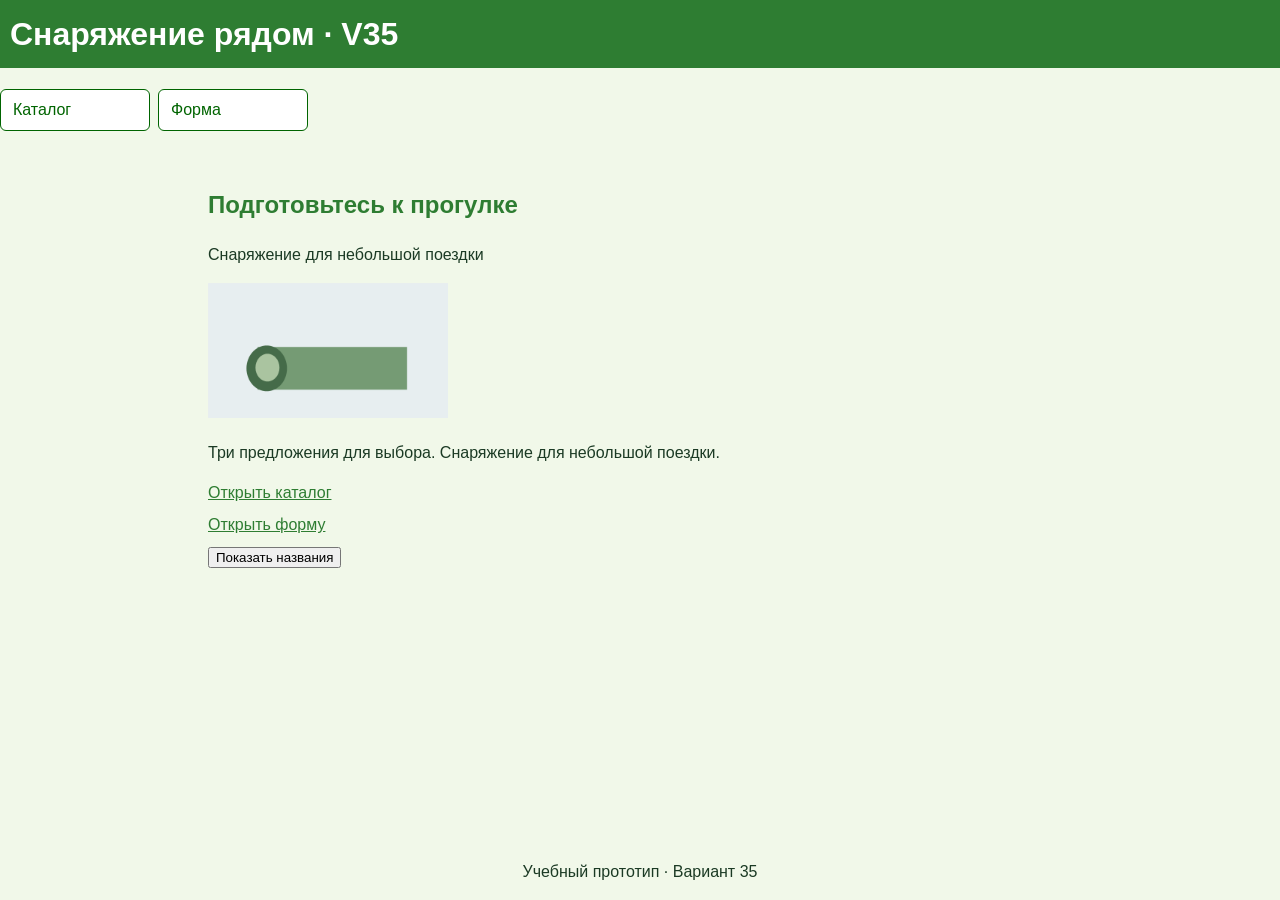
==== index.html @ 1187051e "Сохранено текущее состояние веб-проекта" ====
<!doctype html>
<html lang="ru">
<head>
    <meta charset="utf-8">
    <meta name="viewport" content="width=device-width, initial-scale=1">
    <title>Снаряжение рядом · V35</title>
    <link rel="stylesheet" href="style.css">
    <script src="catalog.js" defer></script>
</head>
<body>
    <header>
        <h1>Снаряжение рядом · V35</h1> <!-- название приложения -->
        <nav>  <!-- ссылка на каталог -->
            <a href="catalog.html">Каталог</a>
            <a href="form.html">Форма</a>
        </nav>
    </header>
    <main class="page">
        <h2>Подготовьтесь к прогулке</h2> <!-- заголовок главной -->
        <p>Снаряжение для небольшой поездки</p> <!-- короткое пояснение -->
        <img src="images/item1.png" alt="Коврик" width="240"> <!-- основное изображение -->
        <p>Три предложения для выбора. Снаряжение для небольшой поездки.</p> <!-- описание -->
        <div class="links">
            <a href="catalog.html">Открыть каталог</a>
            <a href="form.html">Открыть форму</a>
        </div>
        <button id="show-names" type="button">Показать названия</button>
        <ul id="names"></ul>
    </main>
</body>
<footer>
  <p>Учебный прототип · Вариант 35</p>
</footer>
</html>
---- style.css ----
body {
  font-family: Arial, sans-serif;
  font-size: 1rem;
  line-height: 1.5;
  color: #1B3A24;
  background-color: #F1F8E9;
  margin: 0px;
  overflow-wrap: anywhere;
}

h1 {
  margin-top: 0px;
  background-color: #2E7D32;
  color: white;
  padding: 10px;
}

h2 {
  color: #2E7D32;
}

a {
  color: #2E7D32;
  text-decoration: underline;
}

main.page {
  width: 92%;
  max-width: 56rem;
  margin: 0 auto;
  padding: 1rem;
}



img {
  max-width: 100%;
  height: auto;
}
.card img {
  display: block;
  width: 100%;
  max-width: 18rem;
}

nav {
  display: flex;
  flex-wrap: wrap;
  gap: 0.5rem;
  margin-bottom: 20px;
}

nav a {
  display: block;
  padding: 8px 12px;
  color: inherit;
  border: 1px solid currentColor;
  border-radius: 6px;
  text-decoration: none;
  color: darkgreen;
  background-color: white;
  min-width: 150px;
  max-width: 100%;
}

nav a:hover,
nav a:focus-visible {
  text-decoration: underline;
}



footer {
  position: fixed;
  bottom: 0;
  left: 0;
  width: 100%;
  
  display: flex;
  justify-content: center;
  align-items: center;
}

text {
  display: flex;
}

text p {
  margin: 0 60px 0 0; 
}



.card {
  border: 4px solid #2E7D32;
  padding: 1rem;
  margin-bottom: 1rem;
  background-color: #FFFFFF;
  border-radius: 0.5rem;
}



.request-form {
  background-color: #FFFFFF;
  border: 1px solid #94A3B8;
  border-radius: 0.5rem;
  padding: 1rem;
}
.form-field {
  margin: 0 0 1rem;
}

.form-field > label {
  display: block;
  margin-bottom: 0.35rem;
  font-weight: bold;
}

.request-form input,
.request-form select,
.request-form textarea,
.request-form button {
  font: inherit;
}

.request-form select,
.request-form input[type="number"],
.request-form textarea {
  width: 100%;
  padding: 0.6rem;
  border: 1px solid #64748B;
  border-radius: 0.35rem;
  width: 100%;
  min-width: 0;
  max-width: 100%;
}

.request-form input[type="range"] {
  width: 100%;
}

.request-form textarea {
  resize: vertical;
}

.request-form button {
  padding: 0.65rem 1rem;
  border: 2px solid #2E7D32;
  border-radius: 0.35rem;
  background-color: #2E7D32;
  color: #FFFFFF;
}



a:focus-visible,
input:focus-visible,
select:focus-visible,
textarea:focus-visible,
button:focus-visible {
  outline: 3px solid #C2410C;
  outline-offset: 3px;
}



.links {
  display: flex;
  flex-direction: column;
}
.links a{
  padding-bottom: 8px;
}



.specs {
  background-color: #2E7D32;
  border-radius: 10px;
  padding: 0.5rem;
  font-weight: bold;
  color: white;
}

.description {
  background-color: #FEF3C7;
  color: #78350F;
  padding: 0.5rem;
  border-radius: 10px;
}

input[type="range"] {
    width: 100%;
    height: 10px;
    background-color: lightgray;
    outline: none;
}

input[type="range"], 
input[type="checkbox"] {
    accent-color: #2e7d32; /* Основной зеленый цвет темы */
}

.products {
  display: flex;
  flex-wrap: wrap;
  gap: 1rem;
}

.products > .card {
  flex: 1 1 16rem;
  min-width: 0;
  margin-bottom: 0;
}



* {
  box-sizing: border-box;
}

@media (max-width: 600px) {
  main.page {
    padding: 0.75rem;
  }
  .products > .card {
    flex-basis: 100%;
  }
}
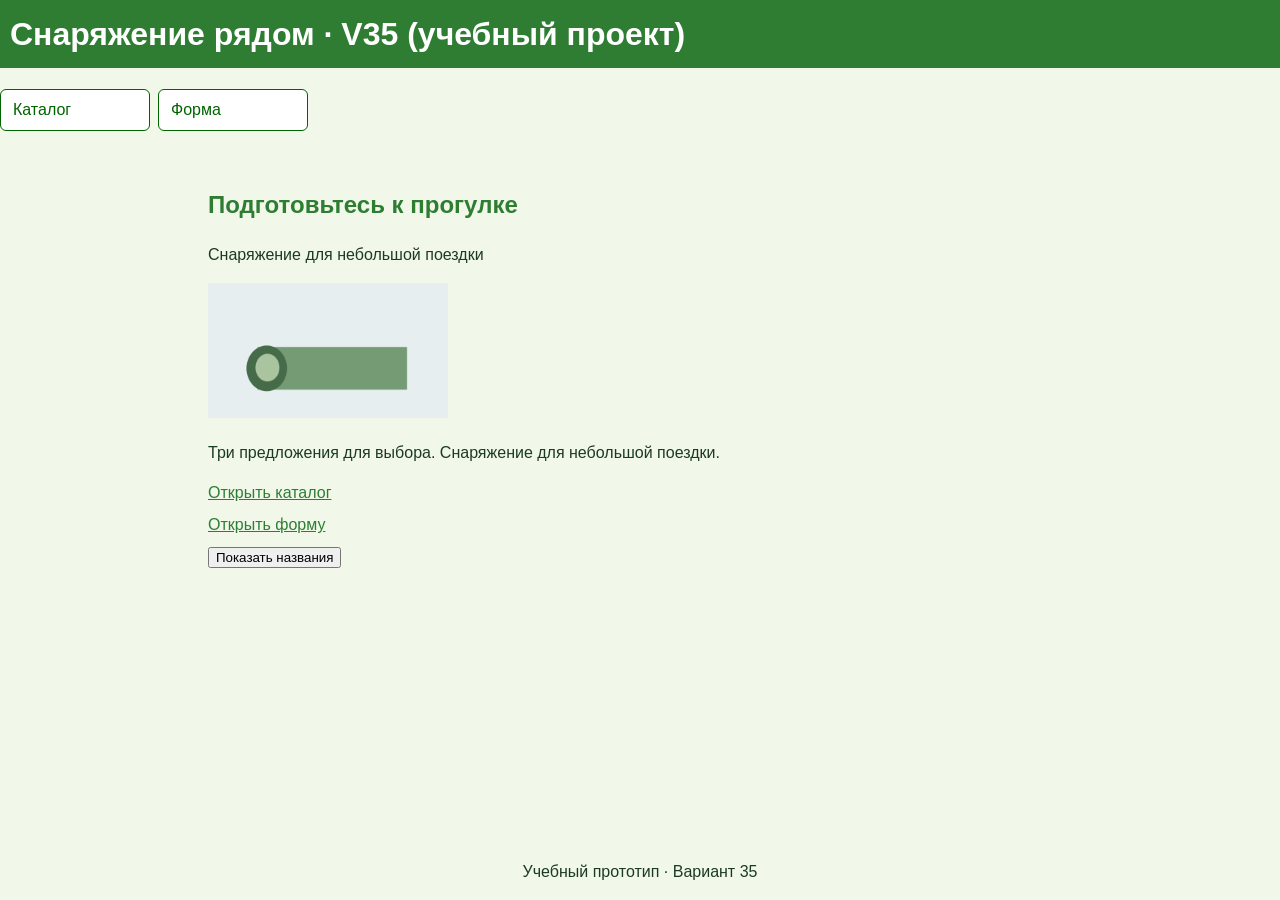
==== commit bd75e9d4: "Уточнён заголовок главной страницы" ====
--- a/index.html
+++ b/index.html
@@ -9,7 +9,7 @@
 </head>
 <body>
     <header>
-        <h1>Снаряжение рядом · V35</h1> <!-- название приложения -->
+        <h1>Снаряжение рядом · V35 (учебный проект)</h1> <!-- название приложения -->
         <nav>  <!-- ссылка на каталог -->
             <a href="catalog.html">Каталог</a>
             <a href="form.html">Форма</a>
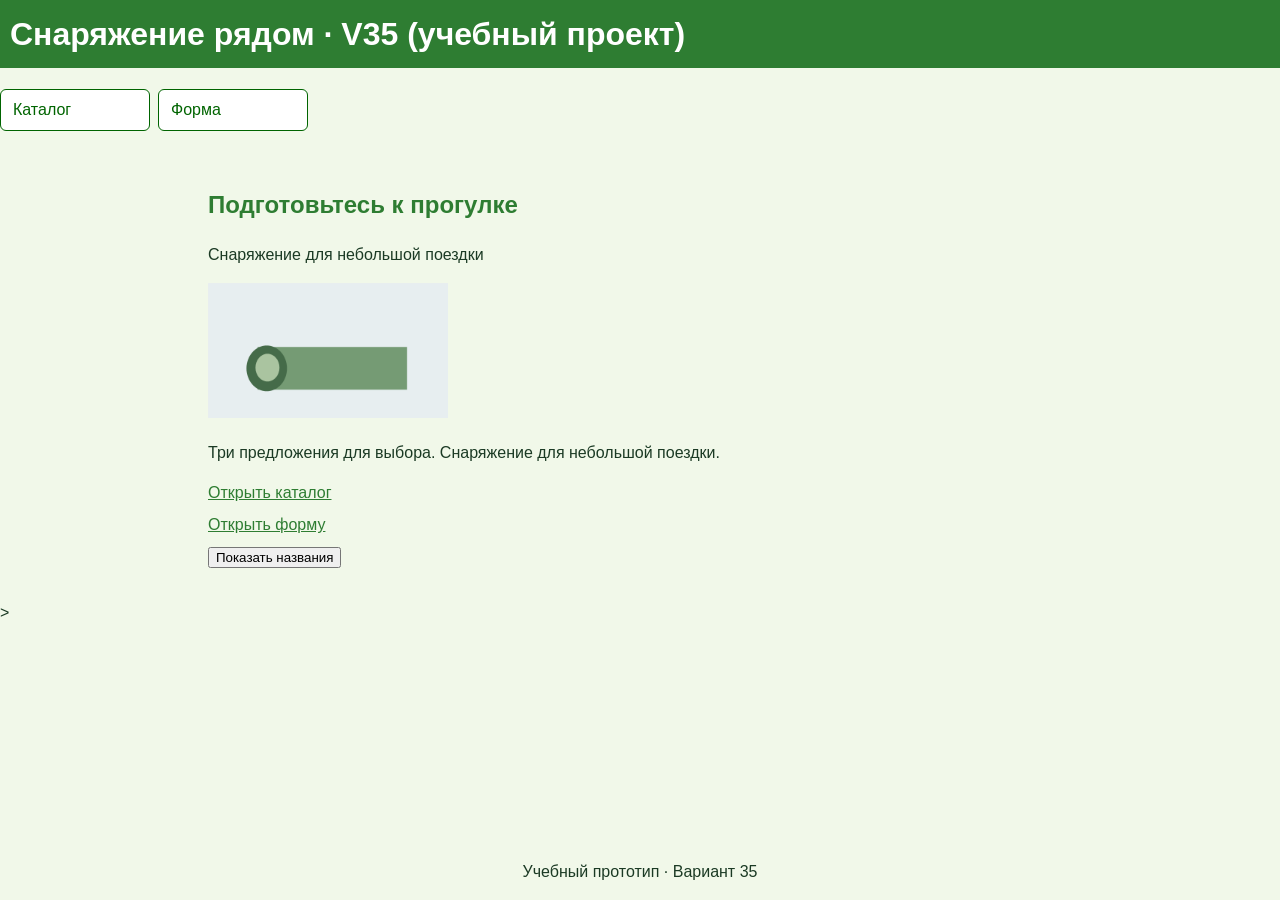
==== commit ce325bfc: "Добавил бесполезный комментарий" ====
--- a/index.html
+++ b/index.html
@@ -31,4 +31,6 @@
 <footer>
   <p>Учебный прототип · Вариант 35</p>
 </footer>
-</html>+</html>
+
+<!--Абовен-->>
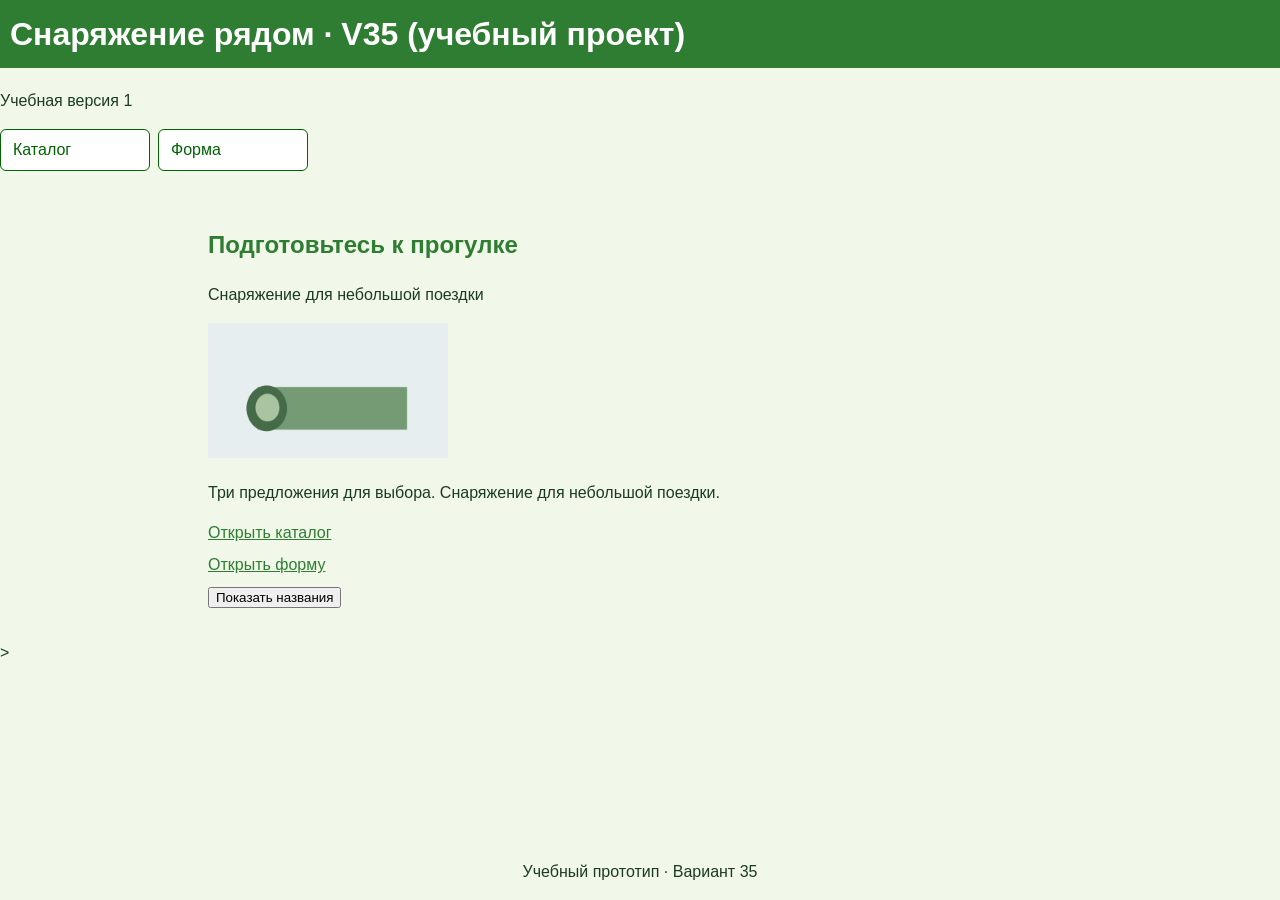
==== commit d2d1a72d: "Added sw.js and manifest" ====
--- a/index.html
+++ b/index.html
@@ -10,6 +10,7 @@
 <body>
     <header>
         <h1>Снаряжение рядом · V35 (учебный проект)</h1> <!-- название приложения -->
+        <p>Учебная версия 1</p>
         <nav>  <!-- ссылка на каталог -->
             <a href="catalog.html">Каталог</a>
             <a href="form.html">Форма</a>
@@ -27,6 +28,13 @@
         <button id="show-names" type="button">Показать названия</button>
         <ul id="names"></ul>
     </main>
+    <script>
+    if ("serviceWorker" in navigator) {
+        navigator.serviceWorker.register("./sw.js").catch((error) => {
+        console.error("Не удалось зарегистрировать service worker:", error);
+        });
+    }
+    </script>
 </body>
 <footer>
   <p>Учебный прототип · Вариант 35</p>
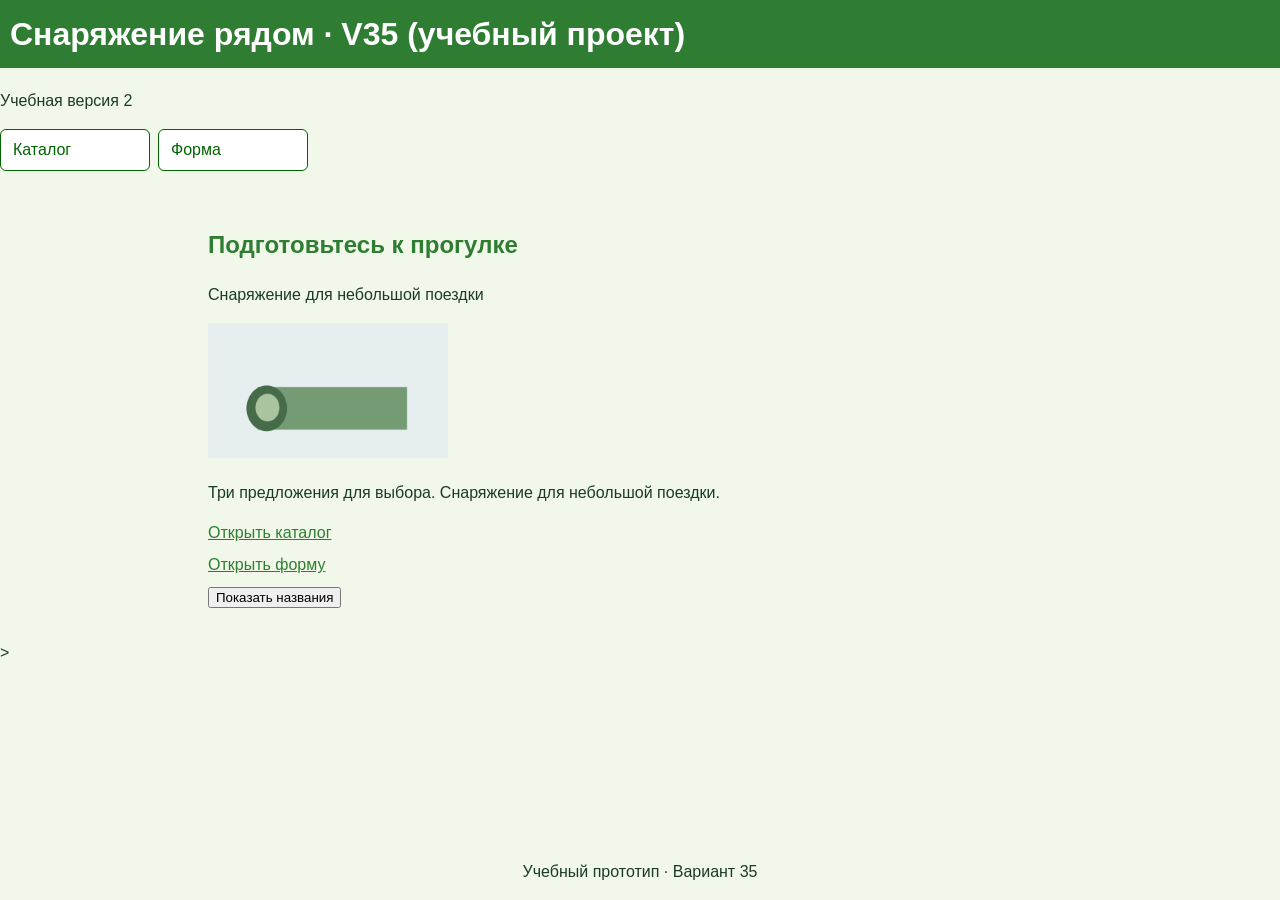
==== commit 514da0cf: "configurated PWA (maybe)" ====
--- a/index.html
+++ b/index.html
@@ -10,7 +10,7 @@
 <body>
     <header>
         <h1>Снаряжение рядом · V35 (учебный проект)</h1> <!-- название приложения -->
-        <p>Учебная версия 1</p>
+        <p>Учебная версия 2</p>
         <nav>  <!-- ссылка на каталог -->
             <a href="catalog.html">Каталог</a>
             <a href="form.html">Форма</a>
